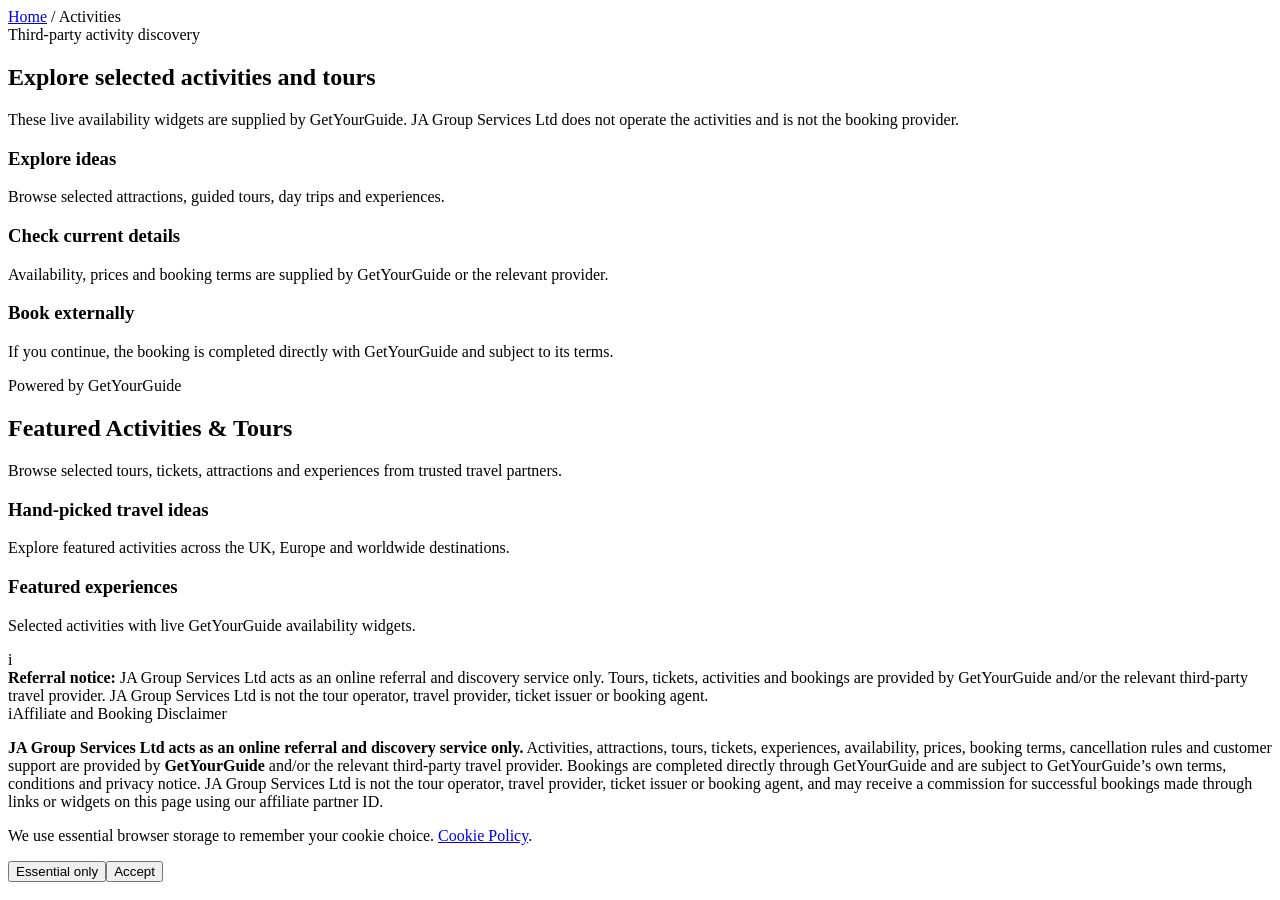
==== public/activities/index.html @ 868a2a42 "Integrate GetYourGuide activity and city widgets" ====
<!doctype html>
<html lang="en-GB">
<head>
  <meta charset="utf-8">
  <meta name="viewport" content="width=device-width,initial-scale=1">
  <title>Activities & Experiences | JA Travel & Experiences</title>
  <meta name="description" content="Explore selected activities and tours through GetYourGuide, an external booking provider.">
  <link rel="stylesheet" href="/assets/css/styles.css">
</head>
<body data-page="activities">
  <div id="site-header"></div>
  <main>
    <section class="page-hero">
      <div class="wrap">
        <div class="breadcrumbs"><a href="/">Home</a> / Activities</div>
        <span class="eyebrow">Third-party activity discovery</span>
        <h1>Explore selected activities and tours</h1>
        <p>These live availability widgets are supplied by GetYourGuide. JA Group Services Ltd does not operate the activities and is not the booking provider.</p>
      </div>
    </section>

    <section class="section">
      <div class="wrap">
        <div class="grid grid-3">
          <article class="card"><h3>Explore ideas</h3><p>Browse selected attractions, guided tours, day trips and experiences.</p></article>
          <article class="card"><h3>Check current details</h3><p>Availability, prices and booking terms are supplied by GetYourGuide or the relevant provider.</p></article>
          <article class="card"><h3>Book externally</h3><p>If you continue, the booking is completed directly with GetYourGuide and subject to its terms.</p></article>
        </div>
      </div>
    </section>

    <section class="partner-widget-section">
      <div class="wrap partner-widget-shell">
        <div class="partner-widget-heading">
          <div class="partner-widget-copy">
            <span class="partner-badge">Powered by GetYourGuide</span>
            <h2>Featured Activities &amp; Tours</h2>
            <p>Browse selected tours, tickets, attractions and experiences from trusted travel partners.</p>
          </div>
          <div class="partner-widget-summary"><div class="card"><h3>Hand-picked travel ideas</h3><p>Explore featured activities across the UK, Europe and worldwide destinations.</p></div></div>
        </div>
        <div class="partner-widget-main">
          <div class="partner-widget-topbar"><h3>Featured experiences</h3><p>Selected activities with live GetYourGuide availability widgets.</p></div>
          <div id="jaFeaturedGrid" class="partner-widget-grid"></div>

          <div class="referral-notice">
            <div class="referral-notice-inner">
              <div class="disclosure-icon">i</div>
              <div class="referral-notice-content"><strong>Referral notice:</strong> JA Group Services Ltd acts as an online referral and discovery service only. Tours, tickets, activities and bookings are provided by GetYourGuide and/or the relevant third-party travel provider. JA Group Services Ltd is not the tour operator, travel provider, ticket issuer or booking agent.</div>
            </div>
          </div>

          <div class="affiliate-disclaimer">
            <div class="affiliate-disclaimer-header"><span class="disclosure-icon">i</span><span>Affiliate and Booking Disclaimer</span></div>
            <p><strong>JA Group Services Ltd acts as an online referral and discovery service only.</strong> Activities, attractions, tours, tickets, experiences, availability, prices, booking terms, cancellation rules and customer support are provided by <strong>GetYourGuide</strong> and/or the relevant third-party travel provider. Bookings are completed directly through GetYourGuide and are subject to GetYourGuide’s own terms, conditions and privacy notice. JA Group Services Ltd is not the tour operator, travel provider, ticket issuer or booking agent, and may receive a commission for successful bookings made through links or widgets on this page using our affiliate partner ID.</p>
          </div>
        </div>
      </div>
    </section>
  </main>
  <div id="site-footer"></div>
  <aside class="cookie-banner" id="cookieBanner"><p>We use essential browser storage to remember your cookie choice. <a href="/legal/cookies/">Cookie Policy</a>.</p><div class="cookie-actions"><button id="essentialCookies">Essential only</button><button class="accept" id="acceptCookies">Accept</button></div></aside>
  <script src="/assets/js/layout.js"></script>
  <script src="/assets/js/app.js"></script>
  <script src="/assets/js/getyourguide-widgets.js"></script>
</body>
</html>
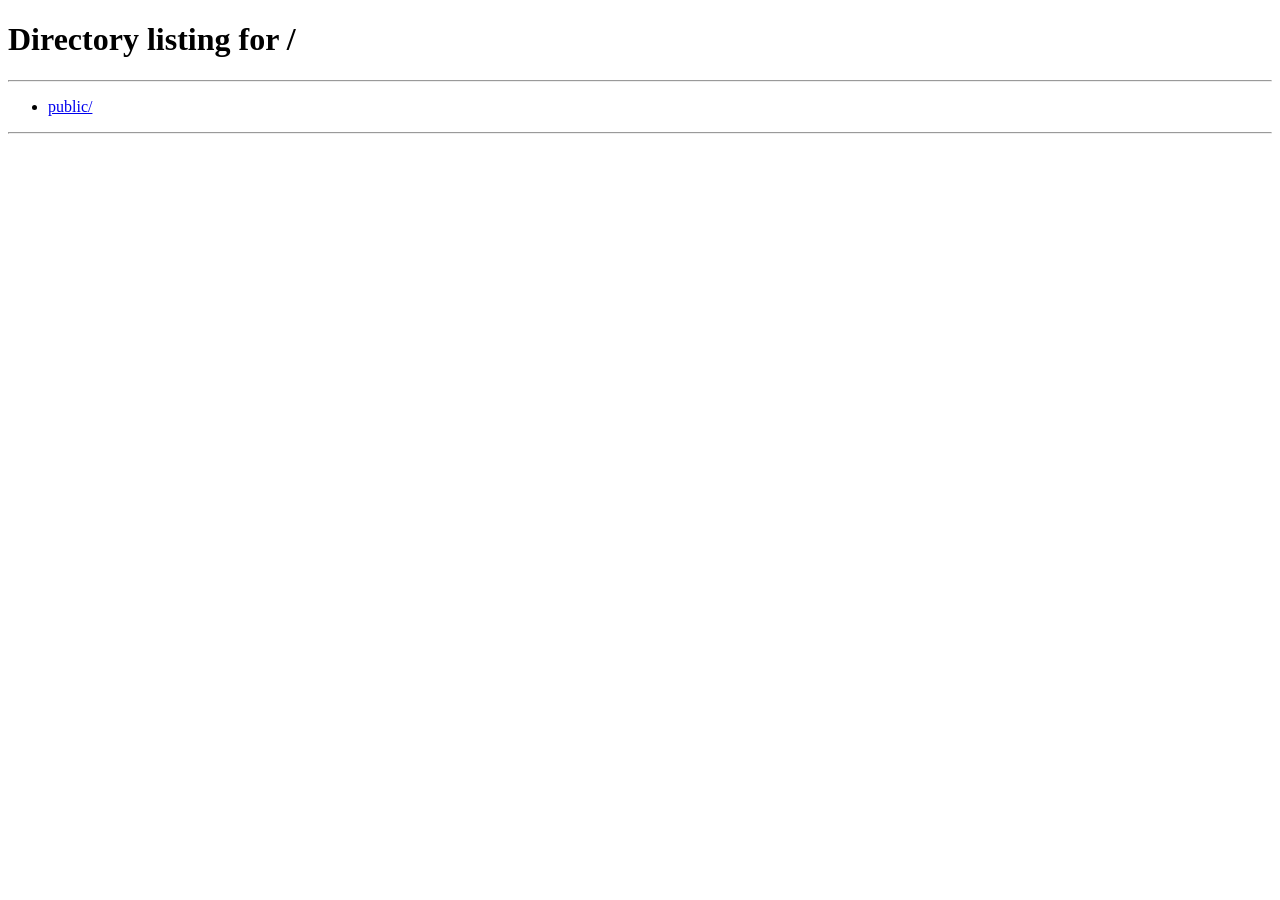
==== commit 45c30592: "Lock inner pages during pre-launch" ====
--- a/public/activities/index.html
+++ b/public/activities/index.html
@@ -3,65 +3,12 @@
 <head>
   <meta charset="utf-8">
   <meta name="viewport" content="width=device-width,initial-scale=1">
-  <title>Activities & Experiences | JA Travel & Experiences</title>
-  <meta name="description" content="Explore selected activities and tours through GetYourGuide, an external booking provider.">
-  <link rel="stylesheet" href="/assets/css/styles.css">
+  <title>Coming Soon | JA Travel & Experiences</title>
+  <meta name="robots" content="noindex">
+  <meta http-equiv="refresh" content="0;url=/">
 </head>
-<body data-page="activities">
-  <div id="site-header"></div>
-  <main>
-    <section class="page-hero">
-      <div class="wrap">
-        <div class="breadcrumbs"><a href="/">Home</a> / Activities</div>
-        <span class="eyebrow">Third-party activity discovery</span>
-        <h1>Explore selected activities and tours</h1>
-        <p>These live availability widgets are supplied by GetYourGuide. JA Group Services Ltd does not operate the activities and is not the booking provider.</p>
-      </div>
-    </section>
-
-    <section class="section">
-      <div class="wrap">
-        <div class="grid grid-3">
-          <article class="card"><h3>Explore ideas</h3><p>Browse selected attractions, guided tours, day trips and experiences.</p></article>
-          <article class="card"><h3>Check current details</h3><p>Availability, prices and booking terms are supplied by GetYourGuide or the relevant provider.</p></article>
-          <article class="card"><h3>Book externally</h3><p>If you continue, the booking is completed directly with GetYourGuide and subject to its terms.</p></article>
-        </div>
-      </div>
-    </section>
-
-    <section class="partner-widget-section">
-      <div class="wrap partner-widget-shell">
-        <div class="partner-widget-heading">
-          <div class="partner-widget-copy">
-            <span class="partner-badge">Powered by GetYourGuide</span>
-            <h2>Featured Activities &amp; Tours</h2>
-            <p>Browse selected tours, tickets, attractions and experiences from trusted travel partners.</p>
-          </div>
-          <div class="partner-widget-summary"><div class="card"><h3>Hand-picked travel ideas</h3><p>Explore featured activities across the UK, Europe and worldwide destinations.</p></div></div>
-        </div>
-        <div class="partner-widget-main">
-          <div class="partner-widget-topbar"><h3>Featured experiences</h3><p>Selected activities with live GetYourGuide availability widgets.</p></div>
-          <div id="jaFeaturedGrid" class="partner-widget-grid"></div>
-
-          <div class="referral-notice">
-            <div class="referral-notice-inner">
-              <div class="disclosure-icon">i</div>
-              <div class="referral-notice-content"><strong>Referral notice:</strong> JA Group Services Ltd acts as an online referral and discovery service only. Tours, tickets, activities and bookings are provided by GetYourGuide and/or the relevant third-party travel provider. JA Group Services Ltd is not the tour operator, travel provider, ticket issuer or booking agent.</div>
-            </div>
-          </div>
-
-          <div class="affiliate-disclaimer">
-            <div class="affiliate-disclaimer-header"><span class="disclosure-icon">i</span><span>Affiliate and Booking Disclaimer</span></div>
-            <p><strong>JA Group Services Ltd acts as an online referral and discovery service only.</strong> Activities, attractions, tours, tickets, experiences, availability, prices, booking terms, cancellation rules and customer support are provided by <strong>GetYourGuide</strong> and/or the relevant third-party travel provider. Bookings are completed directly through GetYourGuide and are subject to GetYourGuide’s own terms, conditions and privacy notice. JA Group Services Ltd is not the tour operator, travel provider, ticket issuer or booking agent, and may receive a commission for successful bookings made through links or widgets on this page using our affiliate partner ID.</p>
-          </div>
-        </div>
-      </div>
-    </section>
-  </main>
-  <div id="site-footer"></div>
-  <aside class="cookie-banner" id="cookieBanner"><p>We use essential browser storage to remember your cookie choice. <a href="/legal/cookies/">Cookie Policy</a>.</p><div class="cookie-actions"><button id="essentialCookies">Essential only</button><button class="accept" id="acceptCookies">Accept</button></div></aside>
-  <script src="/assets/js/layout.js"></script>
-  <script src="/assets/js/app.js"></script>
-  <script src="/assets/js/getyourguide-widgets.js"></script>
+<body>
+  <p>JA Travel & Experiences is currently being prepared for launch. Redirecting to the coming soon page...</p>
+  <p><a href="/">Return to the coming soon page</a></p>
 </body>
 </html>
